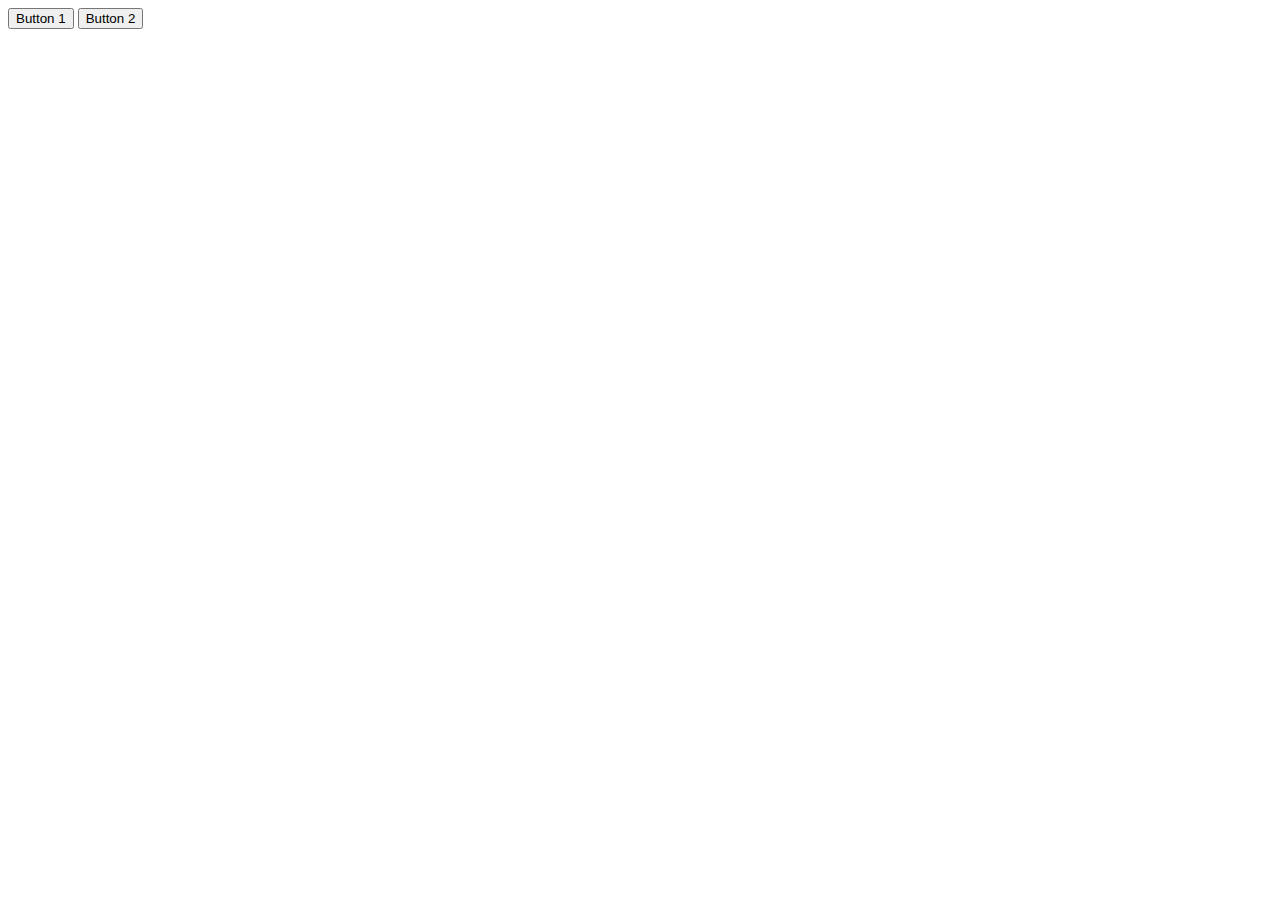
==== Argue.html @ 50566117 "attempt" ====
<!-- Create an HTML page with two buttons that argue with each other. 
When one button is clicked, the text "I'm right" should be placed next to it. 
When the other button is clicked, the text is replaced with, "No, I'm right!" -->

<!DOCTYPE html>
<html lang="en">
<head>
    <link rel="stylesheet" type="test/ss" href="style.css">
    <meta charset="UTF-8">
    <title>Who is Right?</title>
</head>
<body>
    <button id="1">Button 1</button>
    <button id="2">Button 2</button>
    <script>
        let button = document.querySelectorAll("button");
        button.addEventListener("click", event => {
            
        }
    });
    </script>   
</body>
</html>
---- style.css ----
*{
	margin: 10px;
	padding: 0;
	font-family: Century Gothic;
	}

header{
}

body{
	margin: 0;
	background-image: url("background.jpg");
	background-repeat: no-repeat;
	background-size: cover;
}

.main{
	max-width: 1200px;
	margin: auto;
	float: left;
	list-style-type: none;
	margin-top: 25px;
}

.title{
	text-decoration: none;
	padding: 5px 20px;
	border: 1px solid transparent;
}

.sphereform{
	color: blue;
}
.title h2{
	color: #101DED;
	font-size: 20px;
}

p1{
	color: #101DED;
	
}


h3{
	color: #101DED;
}
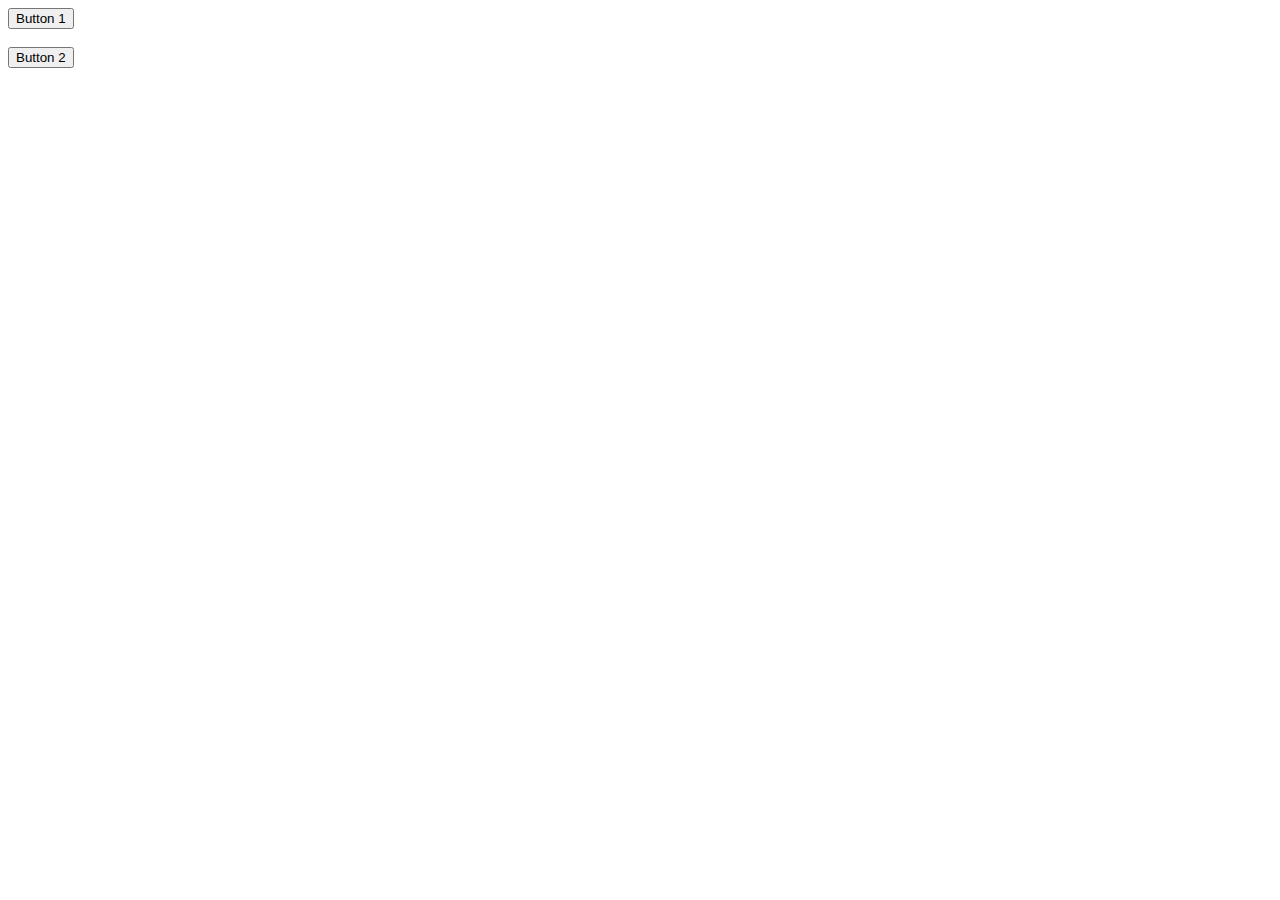
==== commit 6eb43ef2: "#1 Button Argument" ====
--- a/Argue.html
+++ b/Argue.html
@@ -10,14 +10,27 @@
     <title>Who is Right?</title>
 </head>
 <body>
-    <button id="1">Button 1</button>
-    <button id="2">Button 2</button>
+    <div class ="button one addition">
+        <button id="1">Button 1</button>
+        <p1 id="txt1"></p1>
+    </div>
+    <br>
+    <div class ="button two addition">
+        <button id="2">Button 2</button>
+        <p1 id="txt2"></p1>
+    </div>
+
     <script>
-        let button = document.querySelectorAll("button");
-        button.addEventListener("click", event => {
-            
-        }
-    });
+        let button1 = document.getElementById("1")
+        let button2 = document.getElementById("2")
+        button1.addEventListener("click", event => {
+            txt1.innerText= "I'm Right"
+            txt2.innerText= ""
+        });
+        button2.addEventListener("click", event => {
+            txt2.innerText= "No! I'm Right!"
+            txt1.innerText= ""
+        });
     </script>   
 </body>
 </html>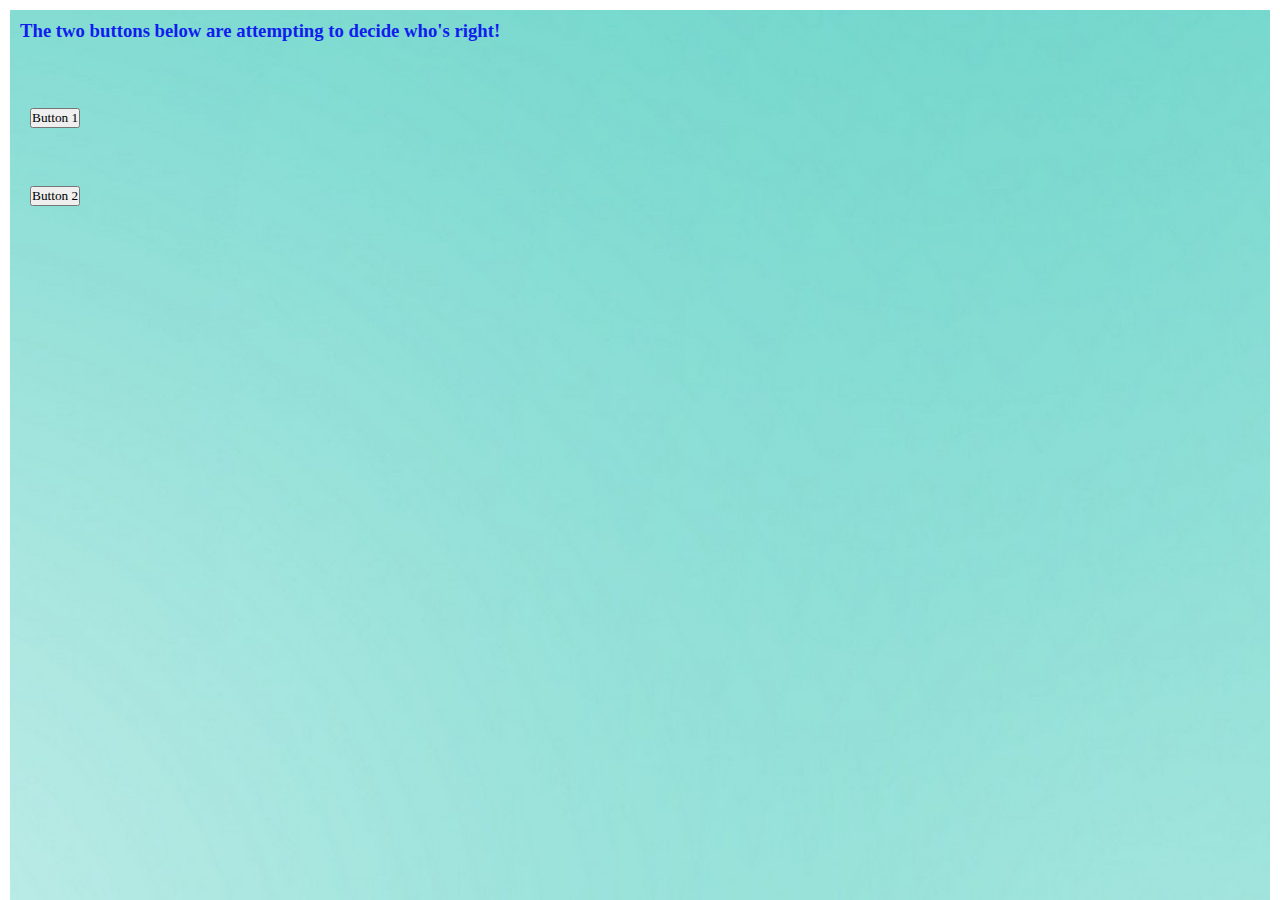
==== commit 6b045866: "added css ref" ====
--- a/Argue.html
+++ b/Argue.html
@@ -1,3 +1,4 @@
+
 <!-- Create an HTML page with two buttons that argue with each other. 
 When one button is clicked, the text "I'm right" should be placed next to it. 
 When the other button is clicked, the text is replaced with, "No, I'm right!" -->
@@ -5,11 +6,15 @@
 <!DOCTYPE html>
 <html lang="en">
 <head>
-    <link rel="stylesheet" type="test/ss" href="style.css">
+    <link rel = "stylesheet" 
+	type="text/css" 
+	href="style.css"/>
     <meta charset="UTF-8">
     <title>Who is Right?</title>
 </head>
 <body>
+    <h3>The two buttons below are attempting to decide who's right!</h3>
+    <br><br>
     <div class ="button one addition">
         <button id="1">Button 1</button>
         <p1 id="txt1"></p1>
@@ -33,4 +38,4 @@
         });
     </script>   
 </body>
-</html>+</html>
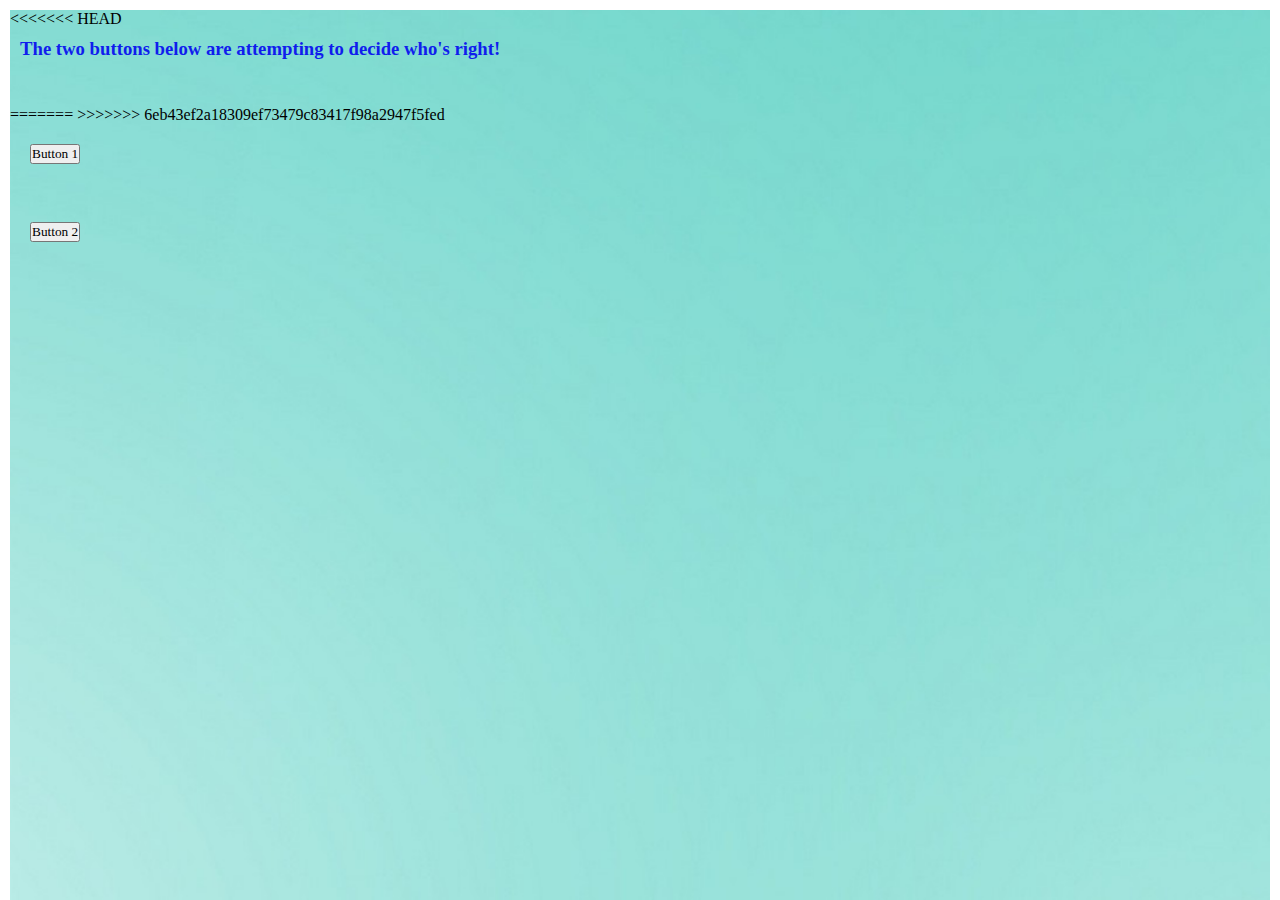
==== commit 8cc22760: "added css ref" ====
--- a/Argue.html
+++ b/Argue.html
@@ -13,8 +13,11 @@
     <title>Who is Right?</title>
 </head>
 <body>
+<<<<<<< HEAD
     <h3>The two buttons below are attempting to decide who's right!</h3>
     <br><br>
+=======
+>>>>>>> 6eb43ef2a18309ef73479c83417f98a2947f5fed
     <div class ="button one addition">
         <button id="1">Button 1</button>
         <p1 id="txt1"></p1>
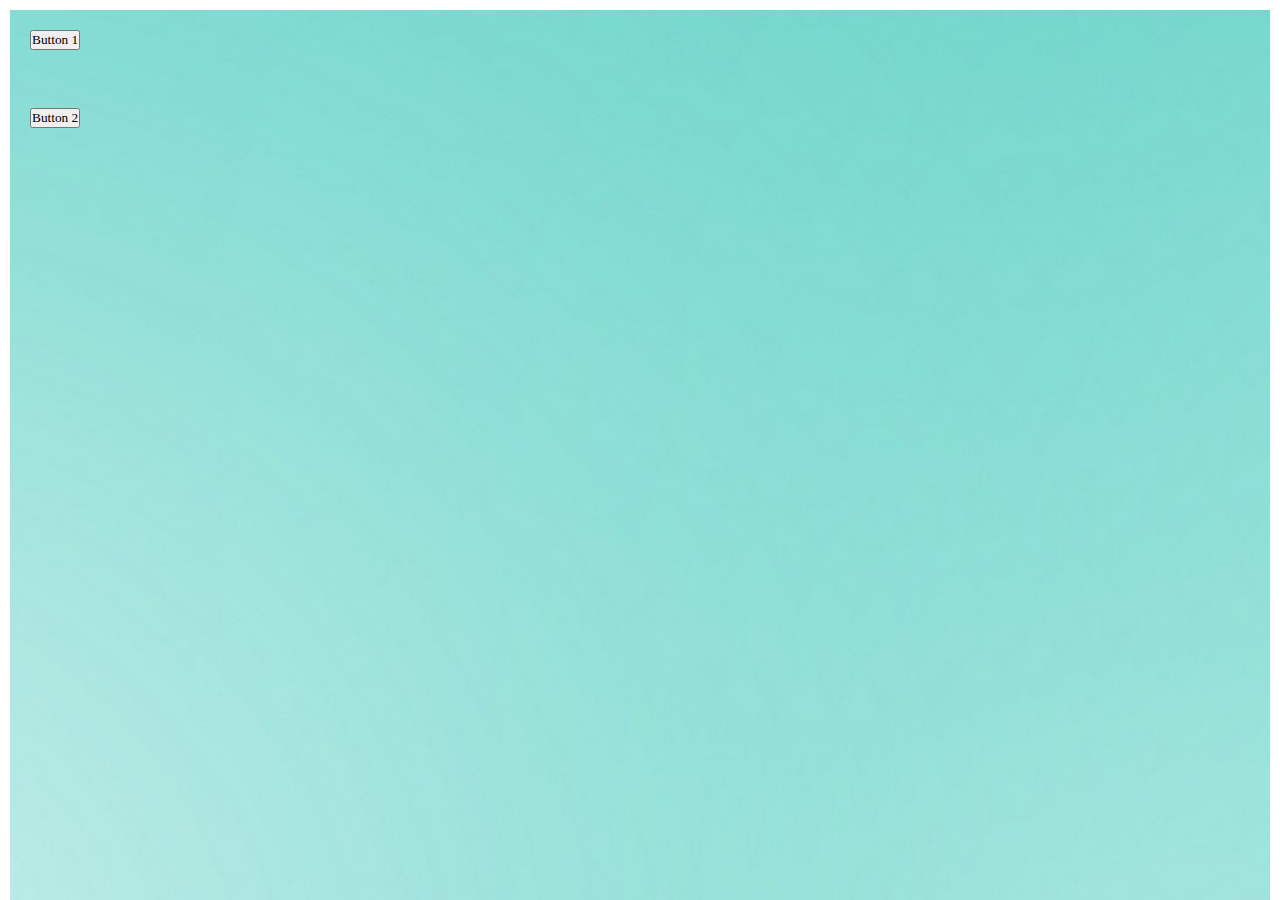
==== commit 2627cf5d: "#1 Button Argue" ====
--- a/Argue.html
+++ b/Argue.html
@@ -13,11 +13,6 @@
     <title>Who is Right?</title>
 </head>
 <body>
-<<<<<<< HEAD
-    <h3>The two buttons below are attempting to decide who's right!</h3>
-    <br><br>
-=======
->>>>>>> 6eb43ef2a18309ef73479c83417f98a2947f5fed
     <div class ="button one addition">
         <button id="1">Button 1</button>
         <p1 id="txt1"></p1>
